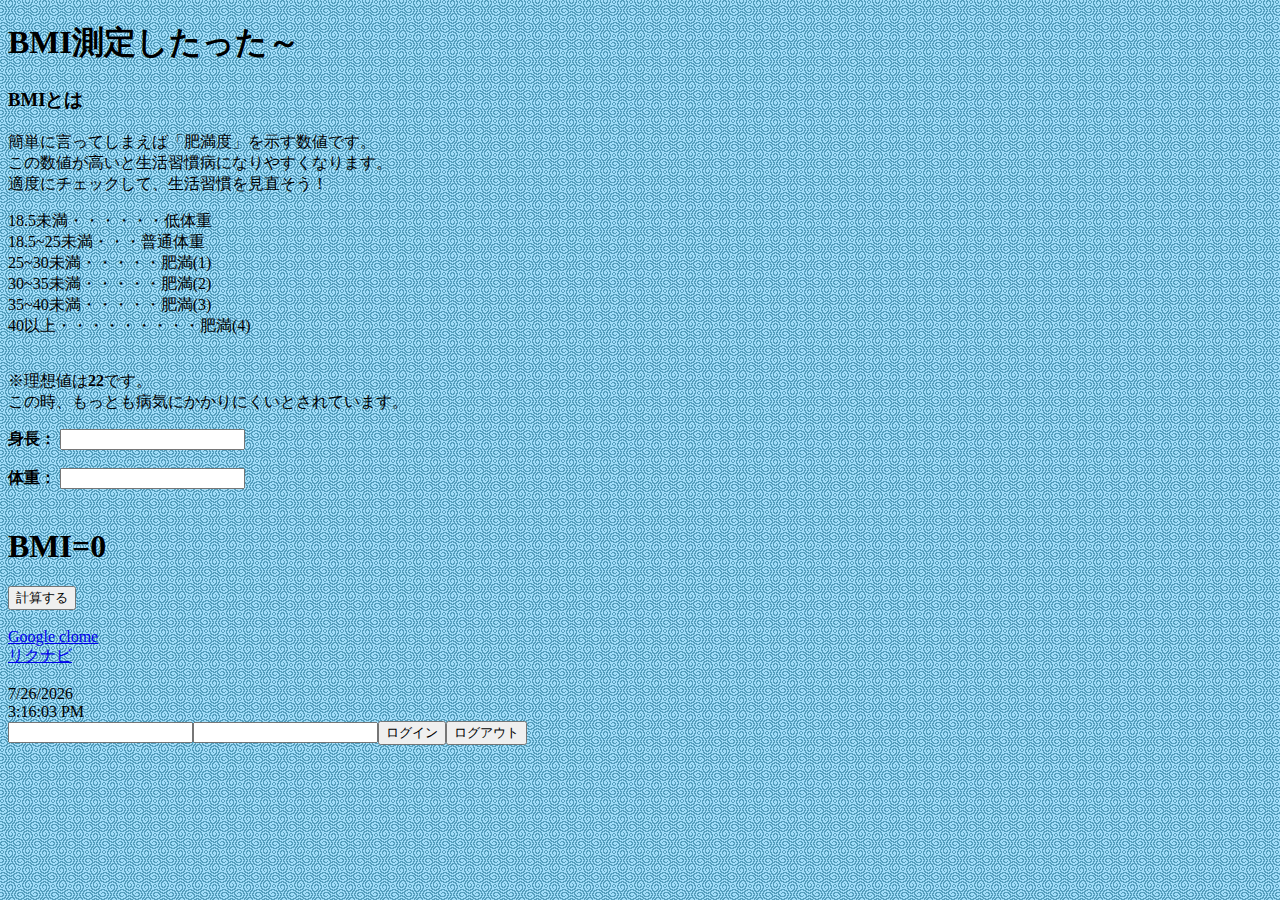
==== WebContent/index.html @ b99e0804 "分からんのでBMIの説明文追加" ====
<!DOCTYPE html>
<html lang="ja">
<head>
<meta charset="UTF-8">
<title>BMIとか体重とかー</title>
<meta name="author" content="">
<meta name="description" content="">
<meta name="keywords" content="">
<link rel="stylesheet" href="fjb.css">
<script type="text/javascript" src="Scripts/AflLib.js"></script>
<script type="text/javascript" src="Scripts/are.js"></script>
<!--[if IE]><script src="js/html5shiv.js"></script><![endif]-->
</head>
<body>
	<!-- メイン部分 -->
	<main>
		<h1>BMI測定したった～</h1>
		<h3>BMIとは</h3>
		<p>簡単に言ってしまえば「肥満度」を示す数値です。<br>
		この数値が高いと生活習慣病になりやすくなります。<br>
		適度にチェックして、生活習慣を見直そう！</p>
		
		<div id = hyou>
		18.5未満・・・・・・低体重<br>
		18.5~25未満・・・普通体重<br>
		25~30未満・・・・・肥満(1)<br>
		30~35未満・・・・・肥満(2)<br>
		35~40未満・・・・・肥満(3)<br>
		40以上・・・・・・・・・肥満(4)<br>
		</div>
		<br>
		<p>※理想値は<b>22</b>です。<br>
		この時、もっとも病気にかかりにくいとされています。</p>
	<form>
		<b> 身長：</b> <input type="number" id=data01 size="7" maxlength="3"><br>
		<br> <b> 体重：</b> <input type="number" id=data02 size="7"
			maxlength="3"><br>
		<br>
		<h1>BMI=<output id="kekka">0</output></h1>
		<input type="button" id="bt" value="計算する"><br><br>
		<a href="http://www.yahoo.co.jp/">Google clome</a><br>
		<a href="https://www.hellowork.go.jp/">リクナビ</a>
		<br>
		<br>
		<output  id = "date1">date</output><br>
		<output  id = "time1">time</output>

	</form>

	</main>
	
	
	<!-- ---- -->
</body>
</html>
---- WebContent/fjb.css ----
/*-------------------------sidebar�̎w��*/
#sidebar {
  width: 180px;
  float: left;
  margin: 10px 0px 500px 0px;
  padding: 10px 0px 10px 0px;
  border-style: solid;
  border-width: 1px;
}

#main form{
	margin: 10px 0px 10px 0px;
  	padding: 50px;
  	border-style: solid;
  	border-width: 1px;
}

body{
	position: static;
	background-image:url("sample3.gif");
}

#top{
	border-style: solid;
	border-width: 1px;
	background-color: #b0e0e6;
	padding: 30px 0px 30px 0px;

}
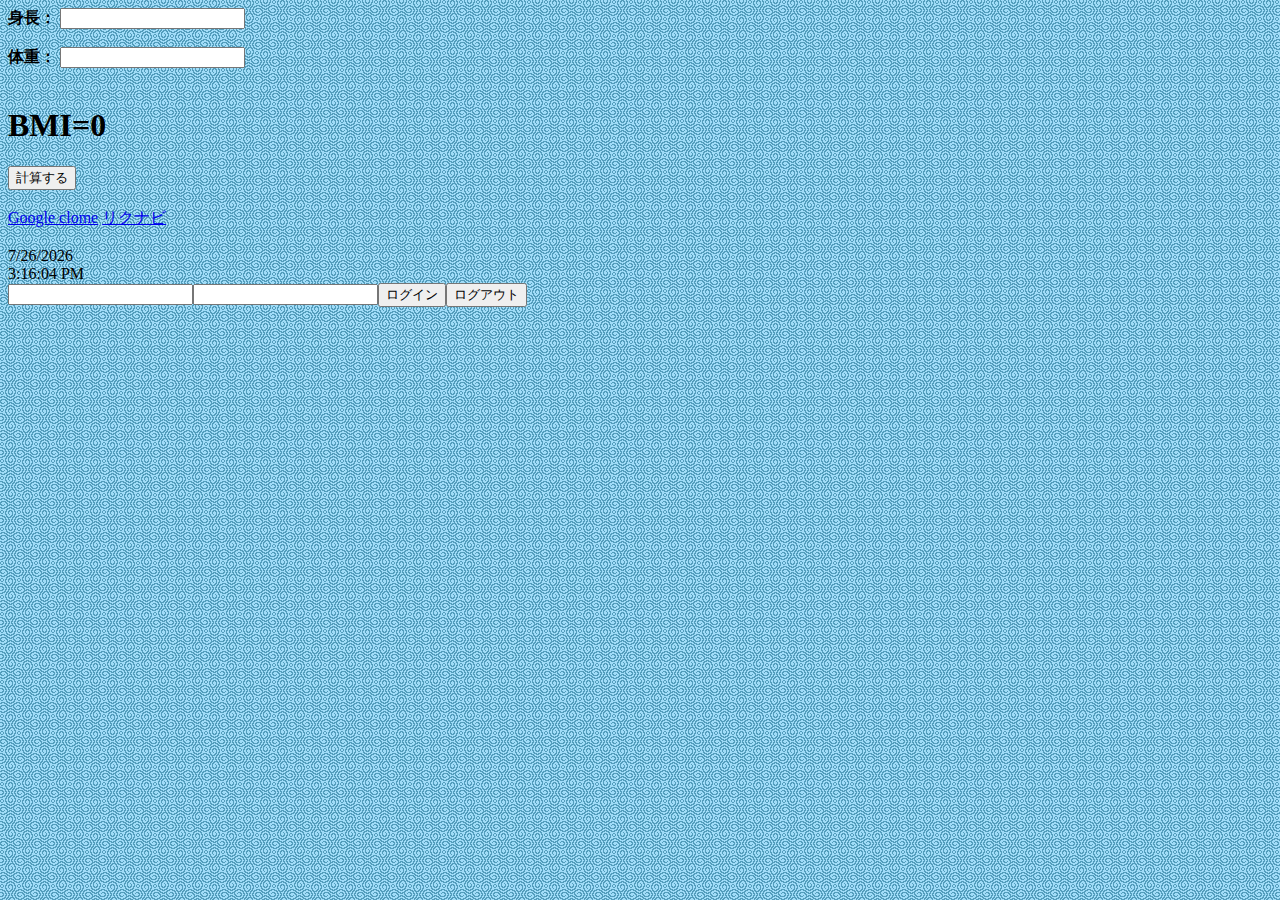
==== commit 2f13d251: "Merge branch 'master' of https://github.com/Funabashi-Joho-Business/2G1_C1" ====
--- a/WebContent/index.html
+++ b/WebContent/index.html
@@ -12,25 +12,12 @@
 <!--[if IE]><script src="js/html5shiv.js"></script><![endif]-->
 </head>
 <body>
+	<!-- サイドバー部分 -->
+		
+	<!-- -- -->
+
 	<!-- メイン部分 -->
 	<main>
-		<h1>BMI測定したった～</h1>
-		<h3>BMIとは</h3>
-		<p>簡単に言ってしまえば「肥満度」を示す数値です。<br>
-		この数値が高いと生活習慣病になりやすくなります。<br>
-		適度にチェックして、生活習慣を見直そう！</p>
-		
-		<div id = hyou>
-		18.5未満・・・・・・低体重<br>
-		18.5~25未満・・・普通体重<br>
-		25~30未満・・・・・肥満(1)<br>
-		30~35未満・・・・・肥満(2)<br>
-		35~40未満・・・・・肥満(3)<br>
-		40以上・・・・・・・・・肥満(4)<br>
-		</div>
-		<br>
-		<p>※理想値は<b>22</b>です。<br>
-		この時、もっとも病気にかかりにくいとされています。</p>
 	<form>
 		<b> 身長：</b> <input type="number" id=data01 size="7" maxlength="3"><br>
 		<br> <b> 体重：</b> <input type="number" id=data02 size="7"
@@ -38,7 +25,7 @@
 		<br>
 		<h1>BMI=<output id="kekka">0</output></h1>
 		<input type="button" id="bt" value="計算する"><br><br>
-		<a href="http://www.yahoo.co.jp/">Google clome</a><br>
+		<a href="http://www.yahoo.co.jp/">Google clome</a>
 		<a href="https://www.hellowork.go.jp/">リクナビ</a>
 		<br>
 		<br>
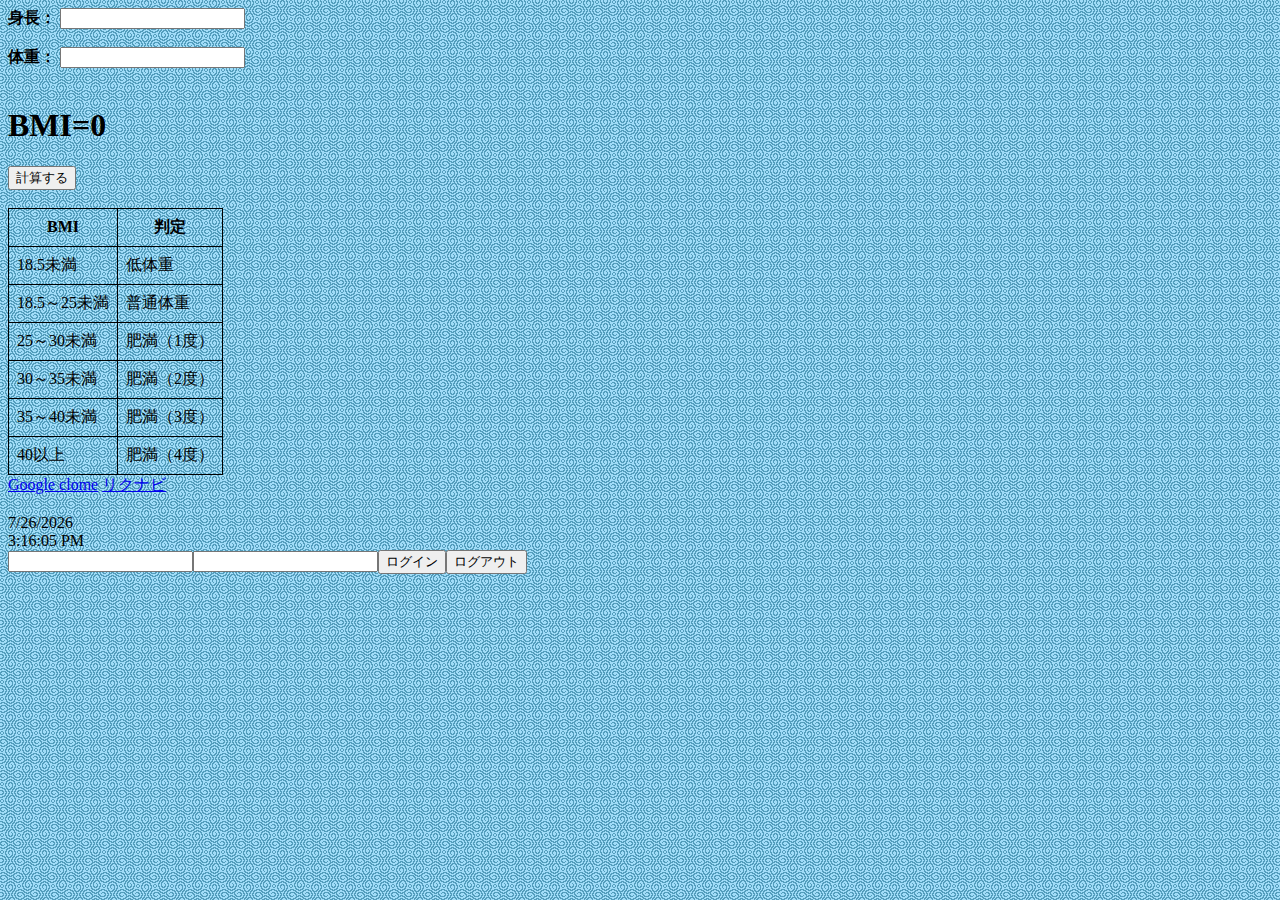
==== commit dfdb2bc2: "BMI表作成" ====
--- a/WebContent/index.html
+++ b/WebContent/index.html
@@ -13,7 +13,7 @@
 </head>
 <body>
 	<!-- サイドバー部分 -->
-		
+
 	<!-- -- -->
 
 	<!-- メイン部分 -->
@@ -25,6 +25,37 @@
 		<br>
 		<h1>BMI=<output id="kekka">0</output></h1>
 		<input type="button" id="bt" value="計算する"><br><br>
+
+		<table>
+			<tr>
+				<th>BMI</th>
+				<th>判定</th>
+			</tr>
+			<tr>
+				<td>18.5未満</td>
+				<td>低体重</td>
+			</tr>
+			<tr>
+				<td>18.5～25未満</td>
+				<td>普通体重</td>
+			</tr>
+			<tr>
+				<td>25～30未満</td>
+				<td>肥満（1度）</td>
+			</tr>
+			<tr>
+				<td>30～35未満</td>
+				<td>肥満（2度）</td>
+			</tr>
+			<tr>
+				<td>35～40未満</td>
+				<td>肥満（3度）</td>
+			</tr>
+			<tr>
+				<td>40以上</td>
+				<td>肥満（4度）</td>
+			</tr>
+		</table>
 		<a href="http://www.yahoo.co.jp/">Google clome</a>
 		<a href="https://www.hellowork.go.jp/">リクナビ</a>
 		<br>
@@ -35,8 +66,8 @@
 	</form>
 
 	</main>
-	
-	
+
+
 	<!-- ---- -->
 </body>
 </html>--- a/WebContent/fjb.css
+++ b/WebContent/fjb.css
@@ -27,4 +27,17 @@
 	background-color: #b0e0e6;
 	padding: 30px 0px 30px 0px;
 
+}
+
+table {
+	border-collapse: collapse;
+}
+td {
+	border: solid 1px;
+	padding: 0.5em;
+}
+
+th {
+	border: solid 1px;
+	padding: 0.5em;
 }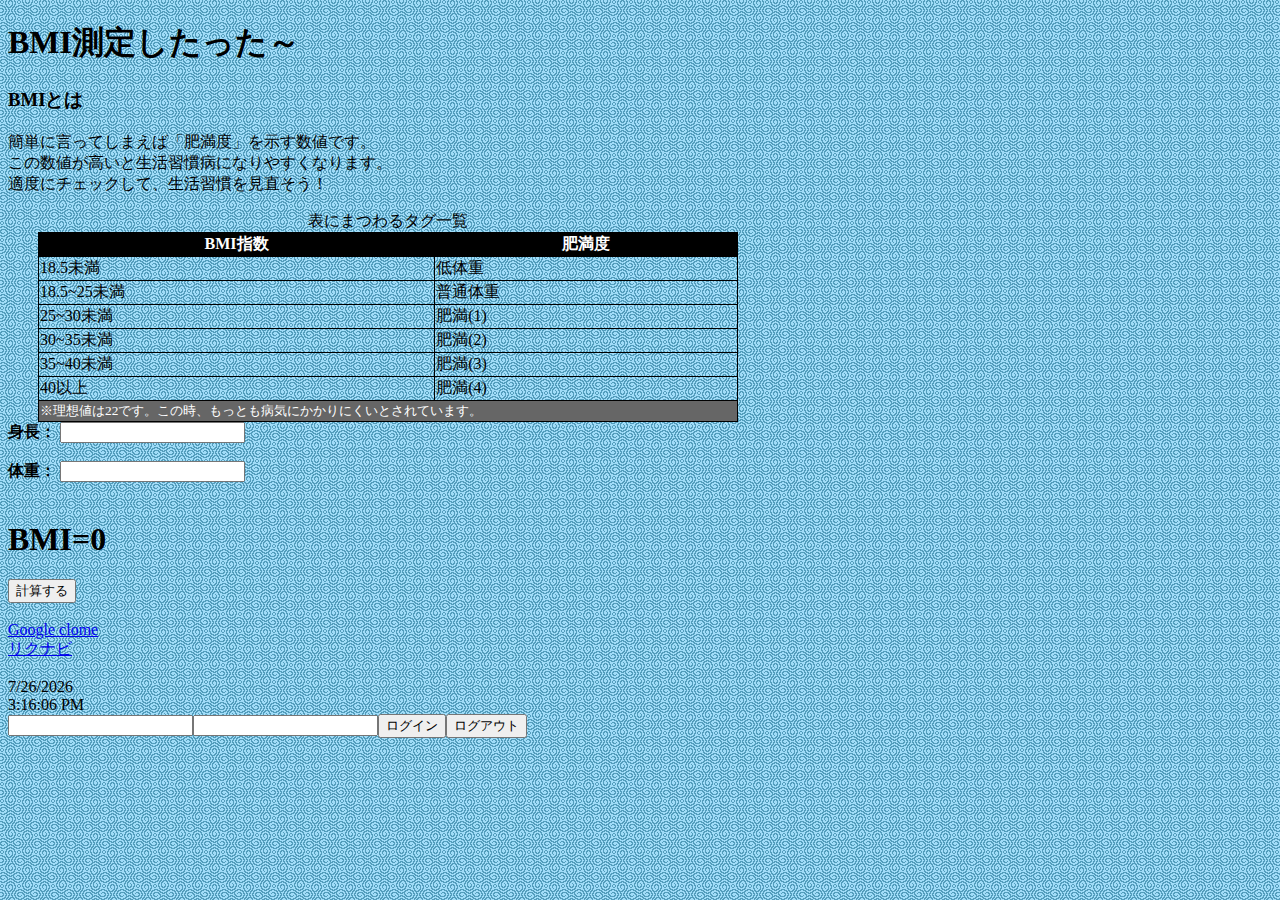
==== commit 8df52cd2: "説明文+テーブル仮組み CSS班任せた" ====
--- a/WebContent/index.html
+++ b/WebContent/index.html
@@ -12,12 +12,53 @@
 <!--[if IE]><script src="js/html5shiv.js"></script><![endif]-->
 </head>
 <body>
-	<!-- サイドバー部分 -->
-
-	<!-- -- -->
-
 	<!-- メイン部分 -->
 	<main>
+		<h1>BMI測定したった～</h1>
+		<h3>BMIとは</h3>
+		<p>簡単に言ってしまえば「肥満度」を示す数値です。<br>
+		この数値が高いと生活習慣病になりやすくなります。<br>
+		適度にチェックして、生活習慣を見直そう！</p>
+		
+		<table>
+			<caption>表にまつわるタグ一覧</caption>
+			<thead>
+				<tr>
+					<th>BMI指数</th><th>肥満度</th>
+				</tr>
+			</thead>
+			<tbody>
+				<tr>
+					<td>18.5未満</td>
+					<td>低体重</td>
+				</tr>
+				<tr>
+					<td>18.5~25未満</td>
+					<td>普通体重</td>
+				</tr>
+				<tr>
+					<td>25~30未満</td>
+					<td>肥満(1)</td>
+				</tr>
+				<tr>
+					<td>30~35未満</td>
+					<td>肥満(2)</td>
+				</tr>
+				<tr>
+					<td>35~40未満</td>
+					<td>肥満(3)</td>
+				</tr>
+				<tr>
+					<td>40以上</td>
+					<td>肥満(4)</td>
+				</tr>
+			</tbody>
+			<tfoot>
+				<tr>
+					<td colspan="3">※理想値は22です。この時、もっとも病気にかかりにくいとされています。</td>
+				</tr>
+			</tfoot>
+		</table>
 	<form>
 		<b> 身長：</b> <input type="number" id=data01 size="7" maxlength="3"><br>
 		<br> <b> 体重：</b> <input type="number" id=data02 size="7"
@@ -25,38 +66,7 @@
 		<br>
 		<h1>BMI=<output id="kekka">0</output></h1>
 		<input type="button" id="bt" value="計算する"><br><br>
-
-		<table>
-			<tr>
-				<th>BMI</th>
-				<th>判定</th>
-			</tr>
-			<tr>
-				<td>18.5未満</td>
-				<td>低体重</td>
-			</tr>
-			<tr>
-				<td>18.5～25未満</td>
-				<td>普通体重</td>
-			</tr>
-			<tr>
-				<td>25～30未満</td>
-				<td>肥満（1度）</td>
-			</tr>
-			<tr>
-				<td>30～35未満</td>
-				<td>肥満（2度）</td>
-			</tr>
-			<tr>
-				<td>35～40未満</td>
-				<td>肥満（3度）</td>
-			</tr>
-			<tr>
-				<td>40以上</td>
-				<td>肥満（4度）</td>
-			</tr>
-		</table>
-		<a href="http://www.yahoo.co.jp/">Google clome</a>
+		<a href="http://www.yahoo.co.jp/">Google clome</a><br>
 		<a href="https://www.hellowork.go.jp/">リクナビ</a>
 		<br>
 		<br>
@@ -66,8 +76,8 @@
 	</form>
 
 	</main>
-
-
+	
+	
 	<!-- ---- -->
 </body>
 </html>--- a/WebContent/fjb.css
+++ b/WebContent/fjb.css
@@ -29,15 +29,8 @@
 
 }
 
-table {
-	border-collapse: collapse;
-}
-td {
-	border: solid 1px;
-	padding: 0.5em;
-}
-
-th {
-	border: solid 1px;
-	padding: 0.5em;
-}+table	{margin-left:30px; width:700px; border-collapse:collapse;}
+thead	{background-color:#000; color:#fff;}
+tbody th{text-align:left; background-color:#ccc;}
+tfoot	{background-color:#666; color:#fff; font-size:10pt;}
+tr,th,td{border:solid 1px #000;}
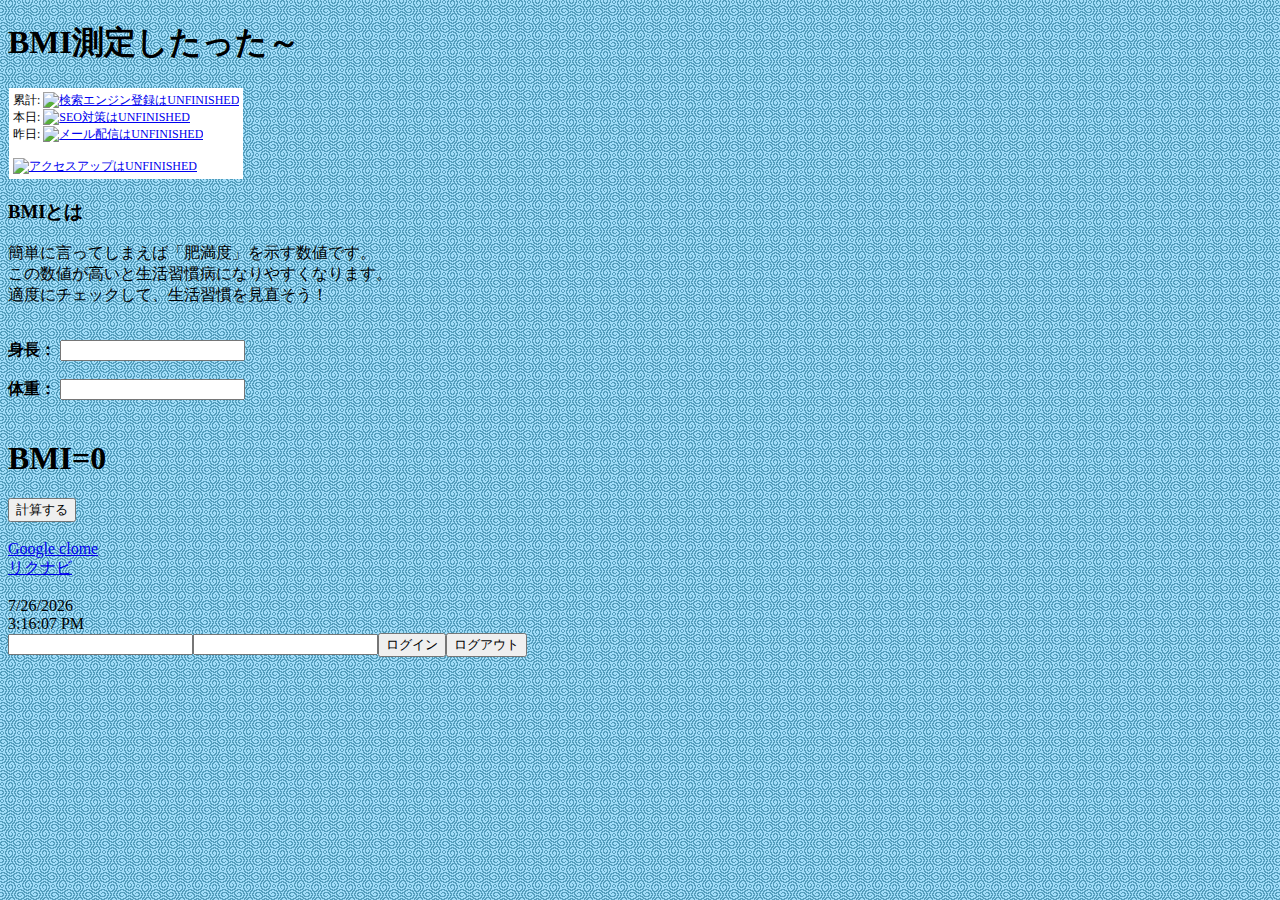
==== commit 5df693bb: "解説改訂版" ====
--- a/WebContent/index.html
+++ b/WebContent/index.html
@@ -1,83 +1,66 @@
-<!DOCTYPE html>
-<html lang="ja">
-<head>
-<meta charset="UTF-8">
-<title>BMIとか体重とかー</title>
-<meta name="author" content="">
-<meta name="description" content="">
-<meta name="keywords" content="">
-<link rel="stylesheet" href="fjb.css">
-<script type="text/javascript" src="Scripts/AflLib.js"></script>
-<script type="text/javascript" src="Scripts/are.js"></script>
-<!--[if IE]><script src="js/html5shiv.js"></script><![endif]-->
-</head>
-<body>
-	<!-- メイン部分 -->
-	<main>
-		<h1>BMI測定したった～</h1>
-		<h3>BMIとは</h3>
-		<p>簡単に言ってしまえば「肥満度」を示す数値です。<br>
-		この数値が高いと生活習慣病になりやすくなります。<br>
-		適度にチェックして、生活習慣を見直そう！</p>
-		
-		<table>
-			<caption>表にまつわるタグ一覧</caption>
-			<thead>
-				<tr>
-					<th>BMI指数</th><th>肥満度</th>
-				</tr>
-			</thead>
-			<tbody>
-				<tr>
-					<td>18.5未満</td>
-					<td>低体重</td>
-				</tr>
-				<tr>
-					<td>18.5~25未満</td>
-					<td>普通体重</td>
-				</tr>
-				<tr>
-					<td>25~30未満</td>
-					<td>肥満(1)</td>
-				</tr>
-				<tr>
-					<td>30~35未満</td>
-					<td>肥満(2)</td>
-				</tr>
-				<tr>
-					<td>35~40未満</td>
-					<td>肥満(3)</td>
-				</tr>
-				<tr>
-					<td>40以上</td>
-					<td>肥満(4)</td>
-				</tr>
-			</tbody>
-			<tfoot>
-				<tr>
-					<td colspan="3">※理想値は22です。この時、もっとも病気にかかりにくいとされています。</td>
-				</tr>
-			</tfoot>
-		</table>
-	<form>
-		<b> 身長：</b> <input type="number" id=data01 size="7" maxlength="3"><br>
-		<br> <b> 体重：</b> <input type="number" id=data02 size="7"
-			maxlength="3"><br>
-		<br>
-		<h1>BMI=<output id="kekka">0</output></h1>
-		<input type="button" id="bt" value="計算する"><br><br>
-		<a href="http://www.yahoo.co.jp/">Google clome</a><br>
-		<a href="https://www.hellowork.go.jp/">リクナビ</a>
-		<br>
-		<br>
-		<output  id = "date1">date</output><br>
-		<output  id = "time1">time</output>
-
-	</form>
-
-	</main>
-	
-	
-	<!-- ---- -->
-</body>
+<!DOCTYPE html>
+<html lang="ja">
+<head>
+<meta charset="UTF-8">
+<title>BMIとか体重とかー</title>
+<meta name="author" content="">
+<meta name="description" content="">
+<meta name="keywords" content="">
+<link rel="stylesheet" href="fjb.css">
+<script type="text/javascript" src="Scripts/AflLib.js"></script>
+<script type="text/javascript" src="Scripts/are.js"></script>
+<!--[if IE]><script src="js/html5shiv.js"></script><![endif]-->
+</head>
+<body>
+	<!-- メイン部分 -->
+	<main>	
+		<h1>BMI測定したった～</h1>
+		<TABLE cellpadding="4" cellspacing="1" border="0" style="font-size:9pt;" background="http://counter.unfinished.jp/counter.php?mode=back&uid=suraimu2&pid=1">
+		<TBODY>
+		<TR>
+		<TD bgcolor="#ffffff">累計: 
+		<A href="http://www.unfinished.jp/submit/" target="_blank">
+			<IMG src="http://counter.unfinished.jp/counter.php?mode=total&uid=suraimu2&pid=1" border="0" alt="検索エンジン登録はUNFINISHED">
+		</A>
+	<BR>本日: <A href="http://www.unfinished.jp/seo/" target="_blank">
+	<IMG src="http://counter.unfinished.jp/counter.php?mode=today&uid=suraimu2&pid=1" border="0" alt="SEO対策はUNFINISHED">
+	</A>
+	<BR>昨日: <A href="http://www.unfinished.jp/email/" target="_blank">
+	<IMG src="http://counter.unfinished.jp/counter.php?mode=yesterday&uid=suraimu2&pid=1" border="0" alt="メール配信はUNFINISHED">
+	</A>
+	<BR>
+	<BR>
+	<A href="http://www.unfinished.jp/" target="_blank">
+	<IMG src="http://counter.unfinished.jp/counter.php?mode=logo&uid=suraimu2&pid=1" border="0" alt="アクセスアップはUNFINISHED">
+	</A>
+	</TD>
+	</TR>
+	</TBODY>
+	</TABLE>
+		<h3>BMIとは</h3>
+		<p>簡単に言ってしまえば「肥満度」を示す数値です。<br>
+		この数値が高いと生活習慣病になりやすくなります。<br>
+		適度にチェックして、生活習慣を見直そう！</p>
+		<br>
+	<form>
+		<b> 身長：</b> <input type="number" id=data01 size="7" maxlength="3"><br>
+		<br> <b> 体重：</b> <input type="number" id=data02 size="7"
+			maxlength="3"><br>
+		<br>
+		<h1>BMI=<output id="kekka">0</output></h1>
+		<input type="button" id="bt" value="計算する"><br><br>
+		<a href="http://www.yahoo.co.jp/">Google clome</a><br>
+		<a href="https://www.hellowork.go.jp/">リクナビ</a>
+		<br>
+		<br>
+		<output  id = "date1">date</output><br>
+		<output  id = "time1">time</output>
+
+	</form>
+
+	</main>
+	
+	
+	<!-- ---- -->
+</body>
 </html>--- a/WebContent/fjb.css
+++ b/WebContent/fjb.css
@@ -1,36 +1,30 @@
-
-/*-------------------------sidebar�̎w��*/
-#sidebar {
-  width: 180px;
-  float: left;
-  margin: 10px 0px 500px 0px;
-  padding: 10px 0px 10px 0px;
-  border-style: solid;
-  border-width: 1px;
-}
-
-#main form{
-	margin: 10px 0px 10px 0px;
-  	padding: 50px;
-  	border-style: solid;
-  	border-width: 1px;
-}
-
-body{
-	position: static;
-	background-image:url("sample3.gif");
-}
-
-#top{
-	border-style: solid;
-	border-width: 1px;
-	background-color: #b0e0e6;
-	padding: 30px 0px 30px 0px;
-
-}
-
-table	{margin-left:30px; width:700px; border-collapse:collapse;}
-thead	{background-color:#000; color:#fff;}
-tbody th{text-align:left; background-color:#ccc;}
-tfoot	{background-color:#666; color:#fff; font-size:10pt;}
-tr,th,td{border:solid 1px #000;}
+
+/*-------------------------sidebar�̎w��*/
+#sidebar {
+  width: 180px;
+  float: left;
+  margin: 10px 0px 500px 0px;
+  padding: 10px 0px 10px 0px;
+  border-style: solid;
+  border-width: 1px;
+}
+
+#main form{
+	margin: 10px 0px 10px 0px;
+  	padding: 50px;
+  	border-style: solid;
+  	border-width: 1px;
+}
+
+body{
+	position: static;
+	background-image:url("sample3.gif");
+}
+
+#top{
+	border-style: solid;
+	border-width: 1px;
+	background-color: #b0e0e6;
+	padding: 30px 0px 30px 0px;
+
+}
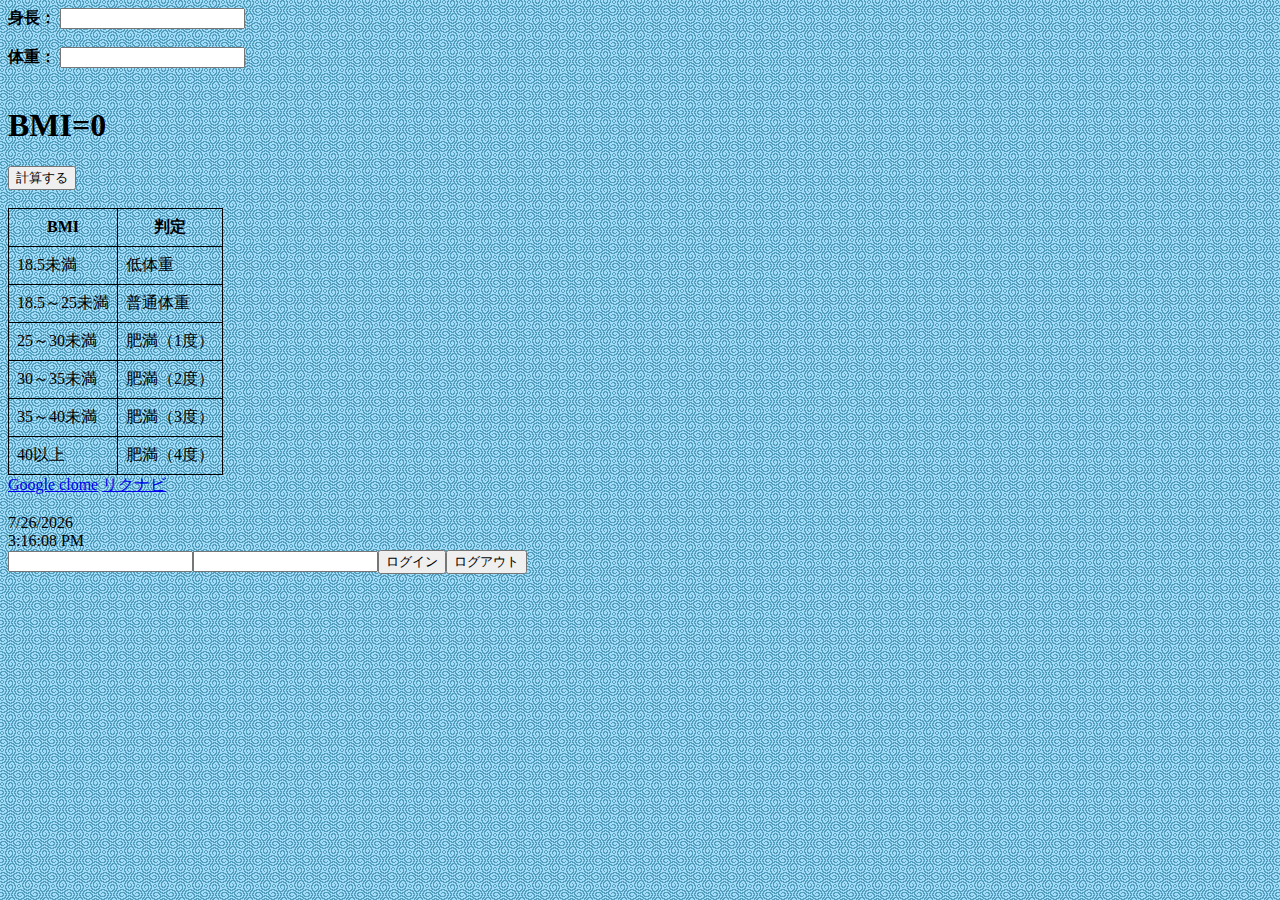
==== commit b06ee5cf: "Merge branch 'master' of https://github.com/Funabashi-Joho-Business/2G1_C1" ====
--- a/WebContent/index.html
+++ b/WebContent/index.html
@@ -1,66 +1,73 @@
-<!DOCTYPE html>
-<html lang="ja">
-<head>
-<meta charset="UTF-8">
-<title>BMIとか体重とかー</title>
-<meta name="author" content="">
-<meta name="description" content="">
-<meta name="keywords" content="">
-<link rel="stylesheet" href="fjb.css">
-<script type="text/javascript" src="Scripts/AflLib.js"></script>
-<script type="text/javascript" src="Scripts/are.js"></script>
-<!--[if IE]><script src="js/html5shiv.js"></script><![endif]-->
-</head>
-<body>
-	<!-- メイン部分 -->
-	<main>	
-		<h1>BMI測定したった～</h1>
-		<TABLE cellpadding="4" cellspacing="1" border="0" style="font-size:9pt;" background="http://counter.unfinished.jp/counter.php?mode=back&uid=suraimu2&pid=1">
-		<TBODY>
-		<TR>
-		<TD bgcolor="#ffffff">累計: 
-		<A href="http://www.unfinished.jp/submit/" target="_blank">
-			<IMG src="http://counter.unfinished.jp/counter.php?mode=total&uid=suraimu2&pid=1" border="0" alt="検索エンジン登録はUNFINISHED">
-		</A>
-	<BR>本日: <A href="http://www.unfinished.jp/seo/" target="_blank">
-	<IMG src="http://counter.unfinished.jp/counter.php?mode=today&uid=suraimu2&pid=1" border="0" alt="SEO対策はUNFINISHED">
-	</A>
-	<BR>昨日: <A href="http://www.unfinished.jp/email/" target="_blank">
-	<IMG src="http://counter.unfinished.jp/counter.php?mode=yesterday&uid=suraimu2&pid=1" border="0" alt="メール配信はUNFINISHED">
-	</A>
-	<BR>
-	<BR>
-	<A href="http://www.unfinished.jp/" target="_blank">
-	<IMG src="http://counter.unfinished.jp/counter.php?mode=logo&uid=suraimu2&pid=1" border="0" alt="アクセスアップはUNFINISHED">
-	</A>
-	</TD>
-	</TR>
-	</TBODY>
-	</TABLE>
-		<h3>BMIとは</h3>
-		<p>簡単に言ってしまえば「肥満度」を示す数値です。<br>
-		この数値が高いと生活習慣病になりやすくなります。<br>
-		適度にチェックして、生活習慣を見直そう！</p>
-		<br>
-	<form>
-		<b> 身長：</b> <input type="number" id=data01 size="7" maxlength="3"><br>
-		<br> <b> 体重：</b> <input type="number" id=data02 size="7"
-			maxlength="3"><br>
-		<br>
-		<h1>BMI=<output id="kekka">0</output></h1>
-		<input type="button" id="bt" value="計算する"><br><br>
-		<a href="http://www.yahoo.co.jp/">Google clome</a><br>
-		<a href="https://www.hellowork.go.jp/">リクナビ</a>
-		<br>
-		<br>
-		<output  id = "date1">date</output><br>
-		<output  id = "time1">time</output>
-
-	</form>
-
-	</main>
-	
-	
-	<!-- ---- -->
-</body>
+<!DOCTYPE html>
+<html lang="ja">
+<head>
+<meta charset="UTF-8">
+<title>BMIとか体重とかー</title>
+<meta name="author" content="">
+<meta name="description" content="">
+<meta name="keywords" content="">
+<link rel="stylesheet" href="fjb.css">
+<script type="text/javascript" src="Scripts/AflLib.js"></script>
+<script type="text/javascript" src="Scripts/are.js"></script>
+<!--[if IE]><script src="js/html5shiv.js"></script><![endif]-->
+</head>
+<body>
+	<!-- サイドバー部分 -->
+
+	<!-- -- -->
+
+	<!-- メイン部分 -->
+	<main>
+	<form>
+		<b> 身長：</b> <input type="number" id=data01 size="7" maxlength="3"><br>
+		<br> <b> 体重：</b> <input type="number" id=data02 size="7"
+			maxlength="3"><br>
+		<br>
+		<h1>BMI=<output id="kekka">0</output></h1>
+		<input type="button" id="bt" value="計算する"><br><br>
+
+		<table>
+			<tr>
+				<th>BMI</th>
+				<th>判定</th>
+			</tr>
+			<tr>
+				<td>18.5未満</td>
+				<td>低体重</td>
+			</tr>
+			<tr>
+				<td>18.5～25未満</td>
+				<td>普通体重</td>
+			</tr>
+			<tr>
+				<td>25～30未満</td>
+				<td>肥満（1度）</td>
+			</tr>
+			<tr>
+				<td>30～35未満</td>
+				<td>肥満（2度）</td>
+			</tr>
+			<tr>
+				<td>35～40未満</td>
+				<td>肥満（3度）</td>
+			</tr>
+			<tr>
+				<td>40以上</td>
+				<td>肥満（4度）</td>
+			</tr>
+		</table>
+		<a href="http://www.yahoo.co.jp/">Google clome</a>
+		<a href="https://www.hellowork.go.jp/">リクナビ</a>
+		<br>
+		<br>
+		<output  id = "date1">date</output><br>
+		<output  id = "time1">time</output>
+
+	</form>
+
+	</main>
+
+
+	<!-- ---- -->
+</body>
 </html>--- a/WebContent/fjb.css
+++ b/WebContent/fjb.css
@@ -1,30 +1,43 @@
-
-/*-------------------------sidebar�̎w��*/
-#sidebar {
-  width: 180px;
-  float: left;
-  margin: 10px 0px 500px 0px;
-  padding: 10px 0px 10px 0px;
-  border-style: solid;
-  border-width: 1px;
-}
-
-#main form{
-	margin: 10px 0px 10px 0px;
-  	padding: 50px;
-  	border-style: solid;
-  	border-width: 1px;
-}
-
-body{
-	position: static;
-	background-image:url("sample3.gif");
-}
-
-#top{
-	border-style: solid;
-	border-width: 1px;
-	background-color: #b0e0e6;
-	padding: 30px 0px 30px 0px;
-
-}
+
+/*-------------------------sidebar�̎w��*/
+#sidebar {
+  width: 180px;
+  float: left;
+  margin: 10px 0px 500px 0px;
+  padding: 10px 0px 10px 0px;
+  border-style: solid;
+  border-width: 1px;
+}
+
+#main form{
+	margin: 10px 0px 10px 0px;
+  	padding: 50px;
+  	border-style: solid;
+  	border-width: 1px;
+}
+
+body{
+	position: static;
+	background-image:url("sample3.gif");
+}
+
+#top{
+	border-style: solid;
+	border-width: 1px;
+	background-color: #b0e0e6;
+	padding: 30px 0px 30px 0px;
+
+}
+
+table {
+	border-collapse: collapse;
+}
+td {
+	border: solid 1px;
+	padding: 0.5em;
+}
+
+th {
+	border: solid 1px;
+	padding: 0.5em;
+}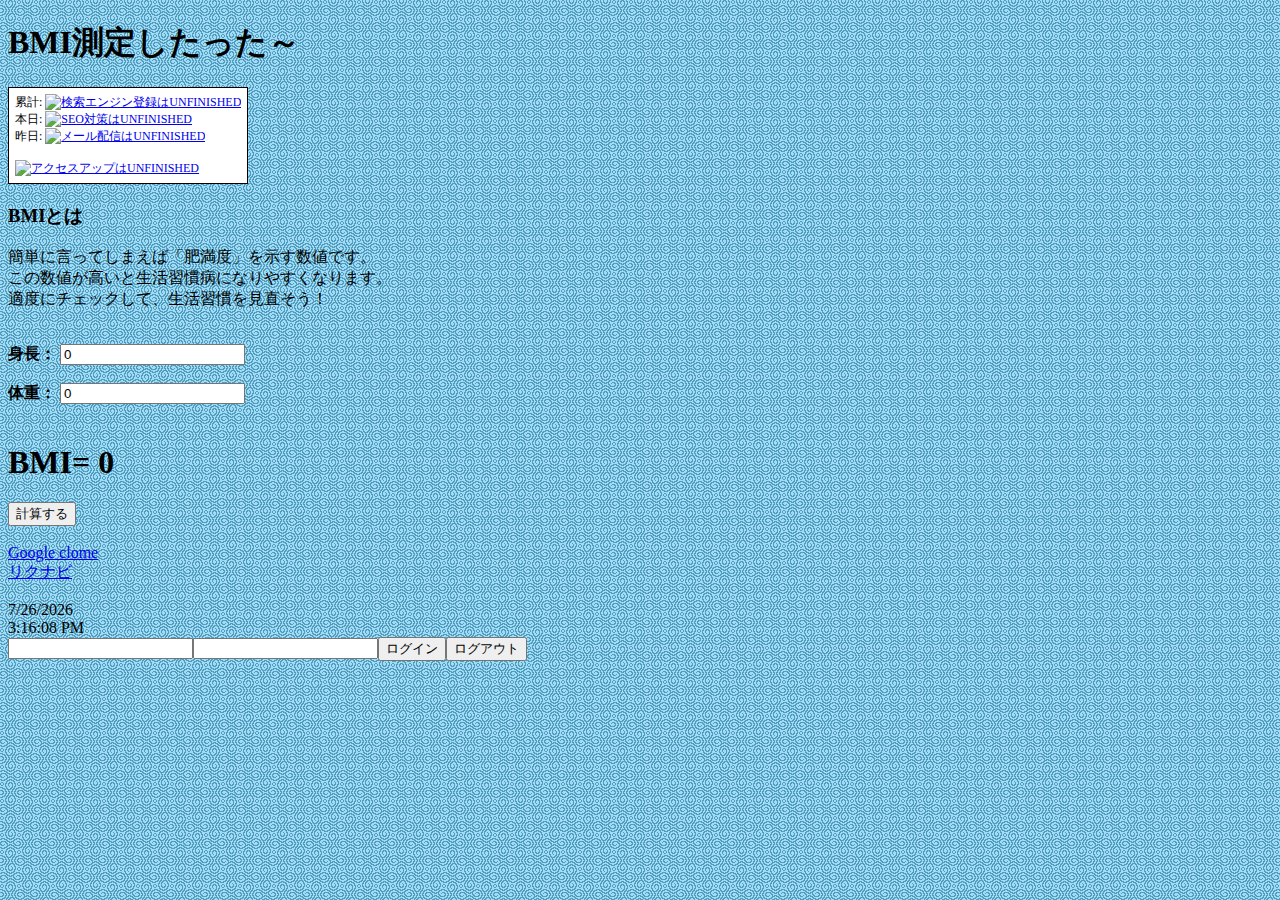
==== commit 37640761: "変更なしコミット" ====
--- a/WebContent/index.html
+++ b/WebContent/index.html
@@ -1,73 +1,75 @@
-<!DOCTYPE html>
-<html lang="ja">
-<head>
-<meta charset="UTF-8">
-<title>BMIとか体重とかー</title>
-<meta name="author" content="">
-<meta name="description" content="">
-<meta name="keywords" content="">
-<link rel="stylesheet" href="fjb.css">
-<script type="text/javascript" src="Scripts/AflLib.js"></script>
-<script type="text/javascript" src="Scripts/are.js"></script>
-<!--[if IE]><script src="js/html5shiv.js"></script><![endif]-->
-</head>
-<body>
-	<!-- サイドバー部分 -->
-
-	<!-- -- -->
-
-	<!-- メイン部分 -->
-	<main>
-	<form>
-		<b> 身長：</b> <input type="number" id=data01 size="7" maxlength="3"><br>
-		<br> <b> 体重：</b> <input type="number" id=data02 size="7"
-			maxlength="3"><br>
-		<br>
-		<h1>BMI=<output id="kekka">0</output></h1>
-		<input type="button" id="bt" value="計算する"><br><br>
-
-		<table>
-			<tr>
-				<th>BMI</th>
-				<th>判定</th>
-			</tr>
-			<tr>
-				<td>18.5未満</td>
-				<td>低体重</td>
-			</tr>
-			<tr>
-				<td>18.5～25未満</td>
-				<td>普通体重</td>
-			</tr>
-			<tr>
-				<td>25～30未満</td>
-				<td>肥満（1度）</td>
-			</tr>
-			<tr>
-				<td>30～35未満</td>
-				<td>肥満（2度）</td>
-			</tr>
-			<tr>
-				<td>35～40未満</td>
-				<td>肥満（3度）</td>
-			</tr>
-			<tr>
-				<td>40以上</td>
-				<td>肥満（4度）</td>
-			</tr>
-		</table>
-		<a href="http://www.yahoo.co.jp/">Google clome</a>
-		<a href="https://www.hellowork.go.jp/">リクナビ</a>
-		<br>
-		<br>
-		<output  id = "date1">date</output><br>
-		<output  id = "time1">time</output>
-
-	</form>
-
-	</main>
-
-
-	<!-- ---- -->
-</body>
+<!DOCTYPE html>
+<html lang="ja">
+<head>
+<meta charset="UTF-8">
+<title>BMIとか体重とかー</title>
+<meta name="author" content="">
+<meta name="description" content="">
+<meta name="keywords" content="">
+<link rel="stylesheet" href="fjb.css">
+<script type="text/javascript" src="Scripts/AflLib.js"></script>
+<script type="text/javascript" src="Scripts/are.js"></script>
+<!--[if IE]><script src="js/html5shiv.js"></script><![endif]-->
+</head>
+<body>
+	<!-- メイン部分 -->
+	<main>
+	<h1>BMI測定したった～</h1>
+	<TABLE cellpadding="4" cellspacing="1" border="0"
+		style="font-size: 9pt;"
+		background="http://counter.unfinished.jp/counter.php?mode=back&uid=suraimu2&pid=1">
+		<TBODY>
+			<TR>
+				<TD bgcolor="#ffffff">累計: <A
+					href="http://www.unfinished.jp/submit/" target="_blank"> <IMG
+						src="http://counter.unfinished.jp/counter.php?mode=total&uid=suraimu2&pid=1"
+						border="0" alt="検索エンジン登録はUNFINISHED">
+				</A> <BR>本日: <A href="http://www.unfinished.jp/seo/"
+					target="_blank"> <IMG
+						src="http://counter.unfinished.jp/counter.php?mode=today&uid=suraimu2&pid=1"
+						border="0" alt="SEO対策はUNFINISHED">
+				</A> <BR>昨日: <A href="http://www.unfinished.jp/email/"
+					target="_blank"> <IMG
+						src="http://counter.unfinished.jp/counter.php?mode=yesterday&uid=suraimu2&pid=1"
+						border="0" alt="メール配信はUNFINISHED">
+				</A> <BR> <BR> <A href="http://www.unfinished.jp/"
+					target="_blank"> <IMG
+						src="http://counter.unfinished.jp/counter.php?mode=logo&uid=suraimu2&pid=1"
+						border="0" alt="アクセスアップはUNFINISHED">
+				</A>
+				</TD>
+			</TR>
+		</TBODY>
+	</TABLE>
+	<h3>BMIとは</h3>
+	<p>
+		簡単に言ってしまえば「肥満度」を示す数値です。<br> この数値が高いと生活習慣病になりやすくなります。<br>
+		適度にチェックして、生活習慣を見直そう！
+	</p>
+	<br>
+	<form>
+		<b> 身長：</b> <input type="number" id=data01 size="7" maxlength="3"value=0>
+		<br> <br> 
+		<b> 体重：</b> 
+			<input type="number" id=data02 size="7" maxlength="3" value=0>
+			<br>
+		<br>
+		<h1>
+			BMI=
+			<output id="kekka">0</output>
+		</h1>
+		<input type="button" id="bt" value="計算する"><br>
+		<br> <a href="http://www.yahoo.co.jp/">Google clome</a><br>
+		<a href="https://www.hellowork.go.jp/">リクナビ</a> <br> <br>
+		<output id="date1">date</output>
+		<br>
+		<output id="time1">time</output>
+
+	</form>
+
+	</main>
+
+
+	<!-- ---- -->
+</body>
 </html>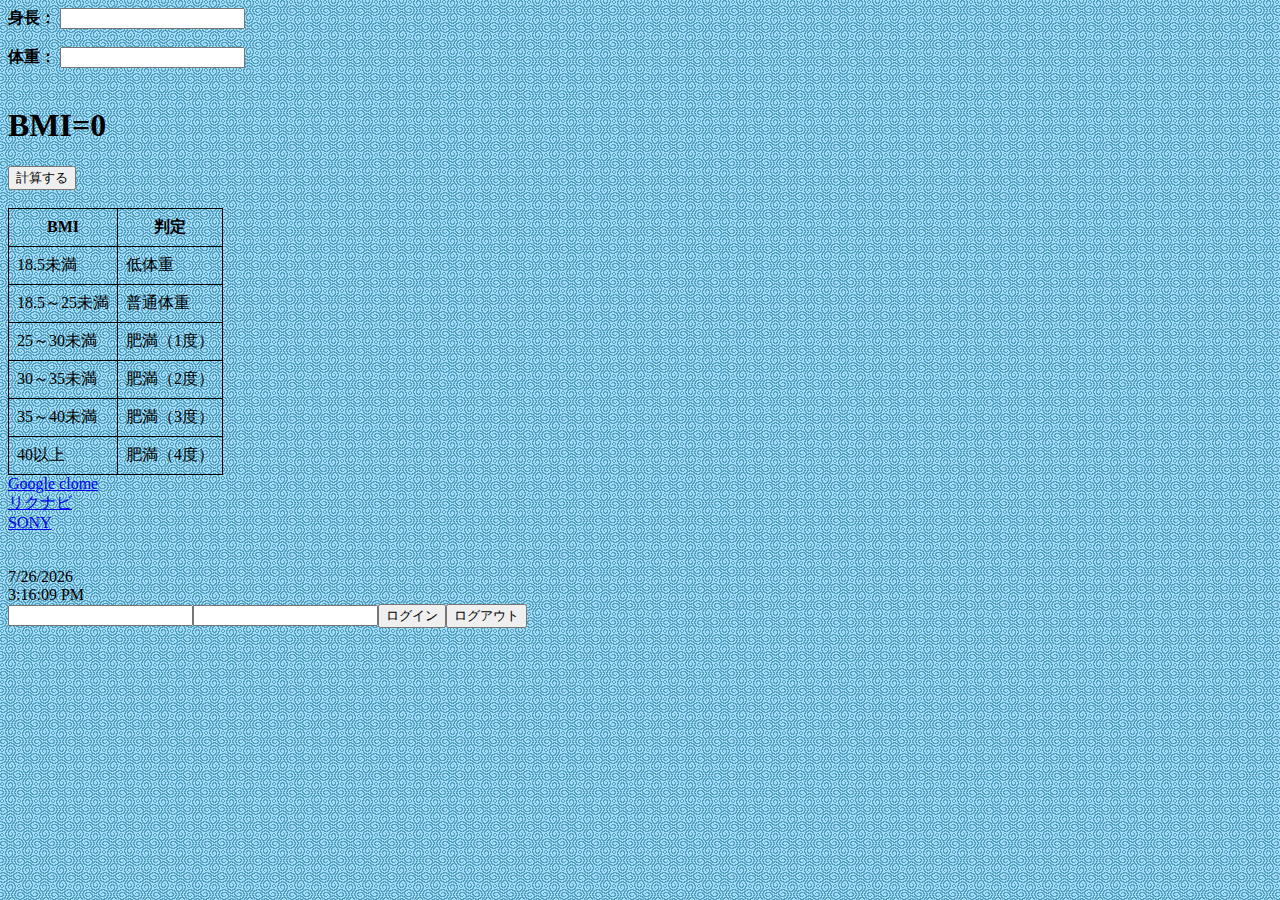
==== commit d01ff8ad: "暫定完成" ====
--- a/WebContent/index.html
+++ b/WebContent/index.html
@@ -1,75 +1,74 @@
-<!DOCTYPE html>
-<html lang="ja">
-<head>
-<meta charset="UTF-8">
-<title>BMIとか体重とかー</title>
-<meta name="author" content="">
-<meta name="description" content="">
-<meta name="keywords" content="">
-<link rel="stylesheet" href="fjb.css">
-<script type="text/javascript" src="Scripts/AflLib.js"></script>
-<script type="text/javascript" src="Scripts/are.js"></script>
-<!--[if IE]><script src="js/html5shiv.js"></script><![endif]-->
-</head>
-<body>
-	<!-- メイン部分 -->
-	<main>
-	<h1>BMI測定したった～</h1>
-	<TABLE cellpadding="4" cellspacing="1" border="0"
-		style="font-size: 9pt;"
-		background="http://counter.unfinished.jp/counter.php?mode=back&uid=suraimu2&pid=1">
-		<TBODY>
-			<TR>
-				<TD bgcolor="#ffffff">累計: <A
-					href="http://www.unfinished.jp/submit/" target="_blank"> <IMG
-						src="http://counter.unfinished.jp/counter.php?mode=total&uid=suraimu2&pid=1"
-						border="0" alt="検索エンジン登録はUNFINISHED">
-				</A> <BR>本日: <A href="http://www.unfinished.jp/seo/"
-					target="_blank"> <IMG
-						src="http://counter.unfinished.jp/counter.php?mode=today&uid=suraimu2&pid=1"
-						border="0" alt="SEO対策はUNFINISHED">
-				</A> <BR>昨日: <A href="http://www.unfinished.jp/email/"
-					target="_blank"> <IMG
-						src="http://counter.unfinished.jp/counter.php?mode=yesterday&uid=suraimu2&pid=1"
-						border="0" alt="メール配信はUNFINISHED">
-				</A> <BR> <BR> <A href="http://www.unfinished.jp/"
-					target="_blank"> <IMG
-						src="http://counter.unfinished.jp/counter.php?mode=logo&uid=suraimu2&pid=1"
-						border="0" alt="アクセスアップはUNFINISHED">
-				</A>
-				</TD>
-			</TR>
-		</TBODY>
-	</TABLE>
-	<h3>BMIとは</h3>
-	<p>
-		簡単に言ってしまえば「肥満度」を示す数値です。<br> この数値が高いと生活習慣病になりやすくなります。<br>
-		適度にチェックして、生活習慣を見直そう！
-	</p>
-	<br>
-	<form>
-		<b> 身長：</b> <input type="number" id=data01 size="7" maxlength="3"value=0>
-		<br> <br> 
-		<b> 体重：</b> 
-			<input type="number" id=data02 size="7" maxlength="3" value=0>
-			<br>
-		<br>
-		<h1>
-			BMI=
-			<output id="kekka">0</output>
-		</h1>
-		<input type="button" id="bt" value="計算する"><br>
-		<br> <a href="http://www.yahoo.co.jp/">Google clome</a><br>
-		<a href="https://www.hellowork.go.jp/">リクナビ</a> <br> <br>
-		<output id="date1">date</output>
-		<br>
-		<output id="time1">time</output>
-
-	</form>
-
-	</main>
-
-
-	<!-- ---- -->
-</body>
+<!DOCTYPE html>
+<html lang="ja">
+<head>
+<meta charset="UTF-8">
+<title>BMIとか体重とかー</title>
+<meta name="author" content="">
+<meta name="description" content="">
+<meta name="keywords" content="">
+<link rel="stylesheet" href="fjb.css">
+<script type="text/javascript" src="Scripts/AflLib.js"></script>
+<script type="text/javascript" src="Scripts/are.js"></script>
+<!--[if IE]><script src="js/html5shiv.js"></script><![endif]-->
+</head>
+<body>
+	<!-- サイドバー部分 -->
+
+	<!-- -- -->
+
+	<!-- メイン部分 -->
+	<main>
+	<form>
+		<b> 身長：</b> <input type="number" id="data01" size="7" maxlength="3"><br>
+		<br> <b> 体重：</b> <input type="number" id="data02" size="7"
+			maxlength="3"><br>
+		<br>
+		<h1>BMI=<output id="kekka">0</output></h1>
+		<input type="button" id="bt" value="計算する"><br><br>
+		<output id = "DBkekka"></output>
+		<table>
+			<tr>
+				<th>BMI</th>
+				<th>判定</th>
+			</tr>
+			<tr>
+				<td>18.5未満</td>
+				<td>低体重</td>
+			</tr>
+			<tr>
+				<td>18.5～25未満</td>
+				<td>普通体重</td>
+			</tr>
+			<tr>
+				<td>25～30未満</td>
+				<td>肥満（1度）</td>
+			</tr>
+			<tr>
+				<td>30～35未満</td>
+				<td>肥満（2度）</td>
+			</tr>
+			<tr>
+				<td>35～40未満</td>
+				<td>肥満（3度）</td>
+			</tr>
+			<tr>
+				<td>40以上</td>
+				<td>肥満（4度）</td>
+			</tr>
+		</table>
+		<a href="http://www.yahoo.co.jp/">Google clome</a><br>
+		<a href="https://www.hellowork.go.jp/">リクナビ</a><br>
+		<a href="https://www.nintendo.co.jp/">SONY</a><br>
+		<br>
+		<br>
+		<output  id = "date1">date</output><br>
+		<output  id = "time1">time</output>
+
+	</form>
+
+	</main>
+
+
+	<!-- ---- -->
+</body>
 </html>